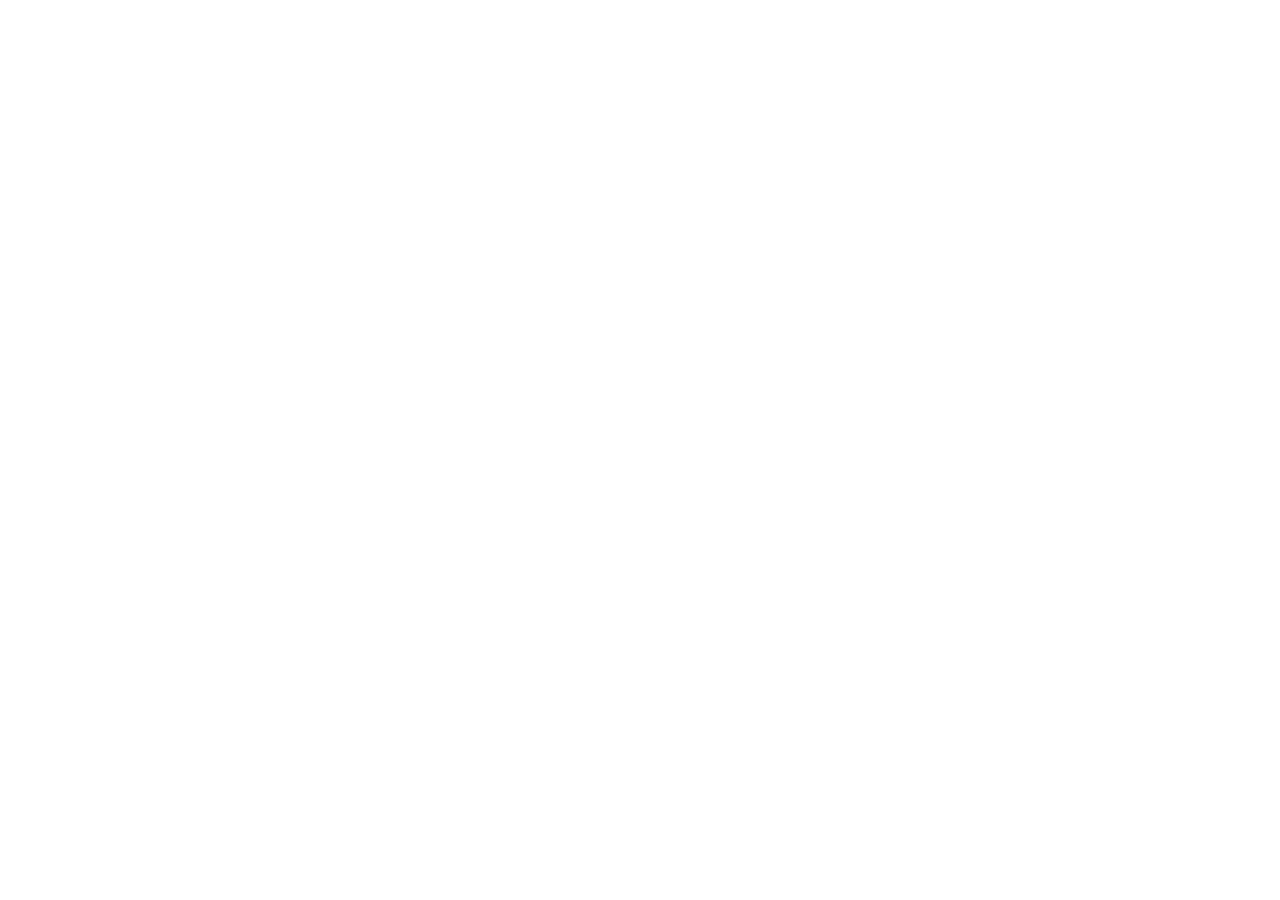
==== HW2/1/index.html @ fd7746ba "part 2" ====
<!-- Idea from: http://bl.ocks.org/ccmcc/5182685 -->

<!DOCTYPE html>
<meta charset="utf-8">
<style>

.link {
  stroke: #999;
  stroke-opacity: .6;
}

.node {
  stroke: #fff;
  stroke-width: .5px;
}

.node text {
  pointer-events: none;
  font: 15px sans-serif;
  font-weight: bolder;
}

/* 3 class colors: Red: Conservative, Blue: Liberal, Yellow: Neutral */
.node.c {
  fill: red;
  stroke-opacity: .3;
  stroke-width: 4;
}

.node.l {
  fill: blue;
  stroke-opacity: .3;
  stroke-width: 4;
}

.node.n {
  fill: yellow;
  stroke-opacity: .3;
  stroke-width: 4;
}

</style>
</style>
<body>
<script type="text/javascript" src="http://d3js.org/d3.v3.min.js"></script>
<script>

var linkpath = ("links.csv");
var nodepath = ("nodes.csv");

var // width = 1000,
    width = window.innerWidth,
    // height = 600,
    height = window.innerHeight;

var color = d3.scale.category20();


var svg = d3.select("body").append("svg")
    .attr("width", width)
    .attr("height", height);


// Want to have different labels
// SETTING UP THE FORCE LAYOUT
  var force = d3.layout.force()
  //using width/height from above, but size is mainly det'd by linkDistance and charge
    .size([width, height])
    // how far between nodes
    .linkDistance(80)
    // changes how close nodes will get to each other. Neg is farther apart.
    .charge(-450);


d3.csv(nodepath, function(nodes) {

  var nodelookup = {};
  var nodecollector = {};

   count = 0;
// we want to create a lookup table that will relate the links file and the nodes file
    nodes.forEach(function(row) {
    nodelookup[row.node] = count;

    nodecollector[row.node] = {name: row.node, label: row.n_label, group: row.class, degree: row.degree};
    //console.log(nodecollector)

    //console.log(row.node)
    //console.log(nodelookup)

    count++;
 });

//Get all the links out of of the csv in a way that will match up with the nodes

d3.csv(linkpath, function(linkchecker) {

  var linkcollector = {};
  indexsource = 0;
  indextarget = 0;
    count= 0;
    //console.log(nodelookup['celery'])
    linkchecker.forEach(function(link) {

	linkcollector[count] = {source: nodelookup[link.source], target: nodelookup[link.target] };
    // console.log(linkcollector[count])
	count++
});

//console.log(linkcollector)
var nodes = d3.values(nodecollector);
var links = d3.values(linkcollector);

//console.log(nodes)
//console.log(links)

  // Create the link lines.
  var link = svg.selectAll(".link")
      .data(links)
     .enter().append("line")
     .attr("class", "link");

  // Create the node circles.
  var node = svg.selectAll(".node")
      .data(nodes)
    .enter().append("g")
    .attr("class", "node")
    .call(force.drag);

 //put in little circles to drag & add size
  node.append("circle")
      //.attr("r", 4.5)
      .attr("r", function(d) {return d.degree; })
    .attr("class", function(d) { return "node " + d.group; })
    .call(force.drag);

//add the words
 node.append("text")
      .attr("dx", 12)
      .attr("dy", ".35em")
      .text(function(d) {
            if(d.degree > 10) {     // only label nodes with degree > 10
                return d.label}
            });

//get it going!
 force
      .nodes(nodes)
      .links(links)
      .start();

  force.on("tick", function() {


    link.attr("x1", function(d) { return d.source.x; })
        .attr("y1", function(d) { return d.source.y; })
        .attr("x2", function(d) { return d.target.x; })
        .attr("y2", function(d) { return d.target.y; });

//I think that translate changes all of the x and ys at once instead of one by one?
    node.attr("transform", function(d) { return "translate(" + d.x + "," + d.y + ")"; });

  })


  });
  });

</script>
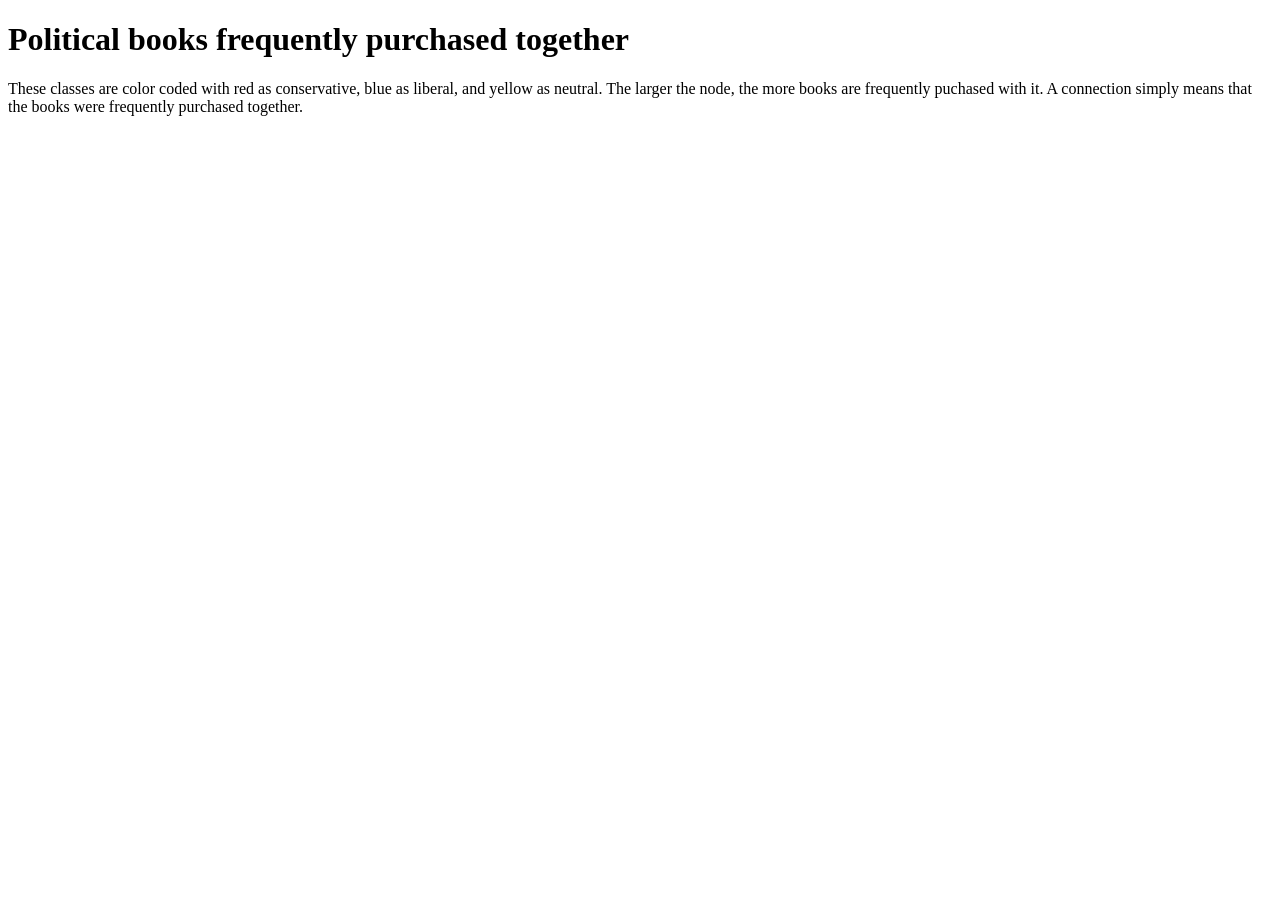
==== commit 558f7f37: "Added some descriptions to the html pages themselves for submission purposes." ====
--- a/HW2/1/index.html
+++ b/HW2/1/index.html
@@ -42,6 +42,8 @@
 </style>
 </style>
 <body>
+<h1>Political books frequently purchased together</h1>
+<p>These classes are color coded with red as conservative, blue as liberal, and yellow as neutral.  The larger the node, the more books are frequently puchased with it.  A connection simply means that the books were frequently purchased together.</p>
 <script type="text/javascript" src="http://d3js.org/d3.v3.min.js"></script>
 <script>
 
